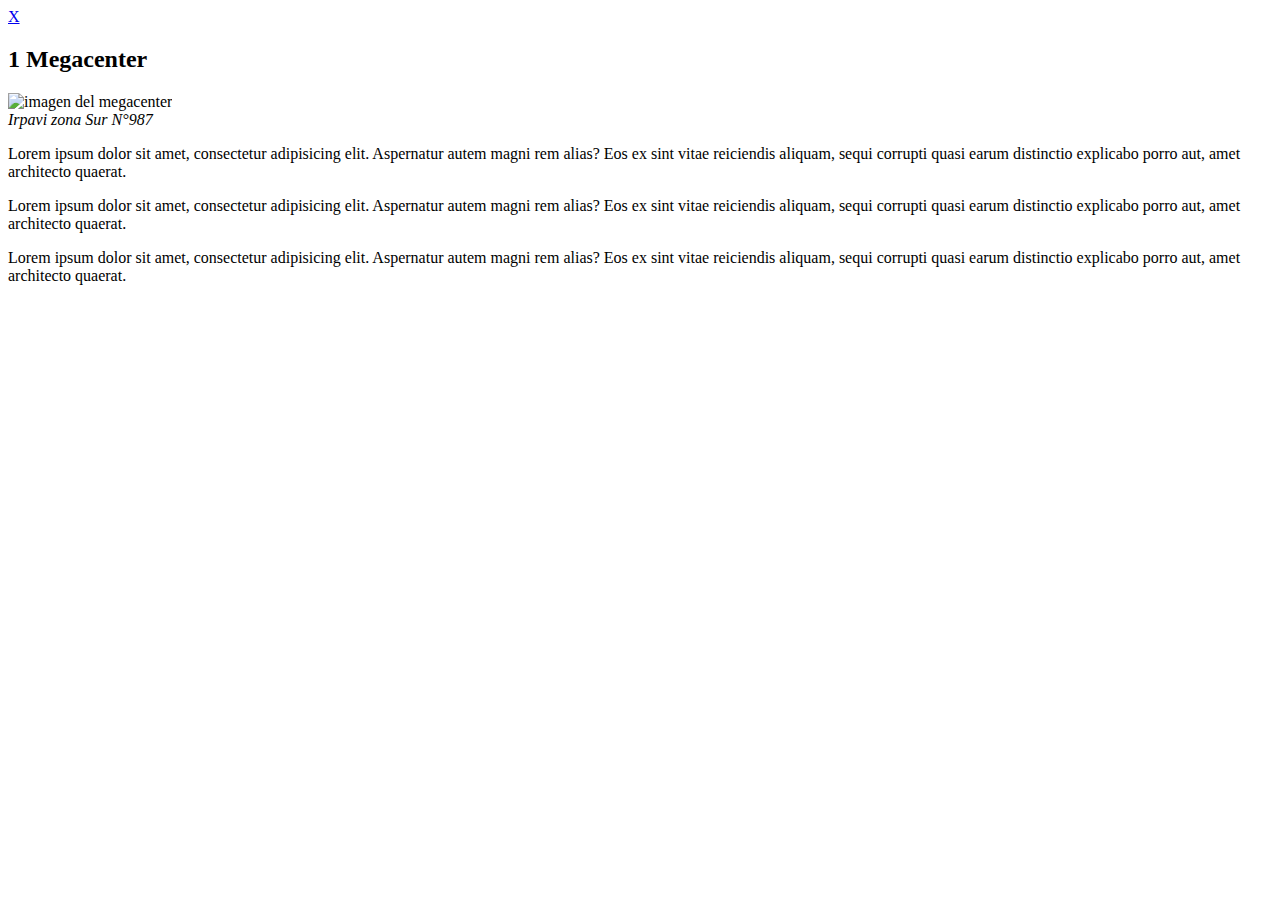
==== cinemas/megacenter.html @ 37c738e0 "images are now being hosted from freeimage.host" ====
<!DOCTYPE html>
<html lang="en">
<head>
    <meta charset="UTF-8">
    <meta name="viewport" content="width=device-width, initial-scale=1.0">
    <title>Megacenter - Los mejores cines de mi ciudad</title>
    <link rel="stylesheet" href="../assets/css/normalize.css">
    <link rel="stylesheet" href="../assets/css/style.css">
    <link rel="stylesheet" href="../font-awesome/css/all.css">
    <link href="https://fonts.googleapis.com/css2?family=Dosis:wght@200;400;600&display=swap" rel="stylesheet">
    <link rel="stylesheet" href="https://cdnjs.cloudflare.com/ajax/libs/animate.css/4.0.0/animate.min.css"/>
</head>
<body>
    <div class="container">
        <div class="content animate__animated animate__fadeInDownBig">
            <div class="actions">
                <a href="../index.html" class="close"><span>X</span></a>
            </div>
            <header>
                <h2 class="title-item">
                    <span class="position">1</span>
                    Megacenter
                </h2>
            </header>
            <section>
                <img src="https://iili.io/2xDYG9.jpg" alt="imagen del megacenter" class="main-image">
                <div class="text">
                    <address class="address">
                        <i class="fas fa-map-marker-alt"></i>
                        Irpavi zona Sur N°987
                    </address>
                    <p class="paragraph">Lorem ipsum dolor sit amet, consectetur adipisicing elit. Aspernatur autem magni rem alias? Eos ex sint vitae reiciendis aliquam, sequi corrupti quasi earum distinctio explicabo porro aut, amet architecto quaerat.</p>
                    <p class="paragraph">Lorem ipsum dolor sit amet, consectetur adipisicing elit. Aspernatur autem magni rem alias? Eos ex sint vitae reiciendis aliquam, sequi corrupti quasi earum distinctio explicabo porro aut, amet architecto quaerat.</p>
                    <p class="paragraph">Lorem ipsum dolor sit amet, consectetur adipisicing elit. Aspernatur autem magni rem alias? Eos ex sint vitae reiciendis aliquam, sequi corrupti quasi earum distinctio explicabo porro aut, amet architecto quaerat.</p>
                </div>
            </section>
        </div>
    </div>
    <script src="../javaScript/main.js"></script>
</body>
</html>
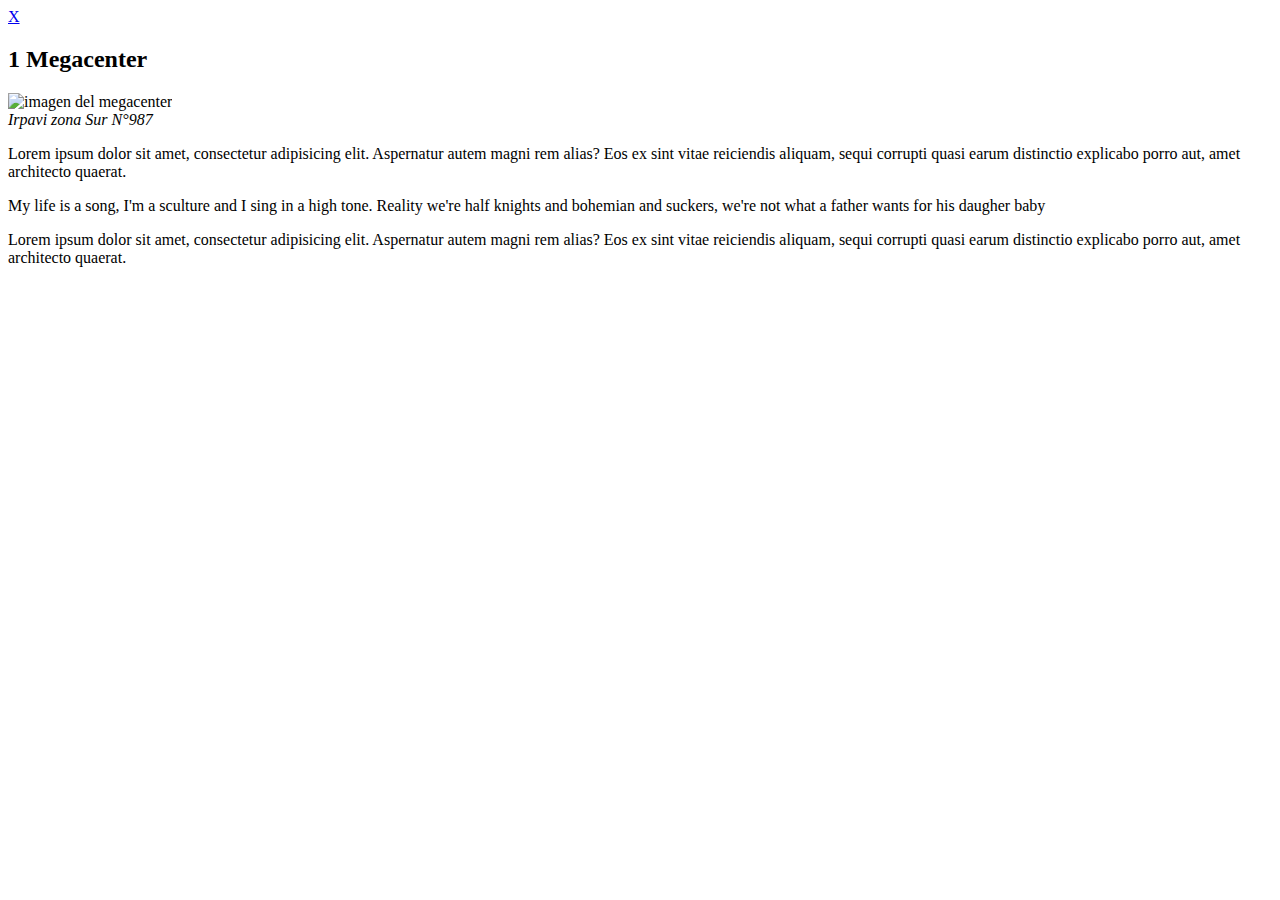
==== commit 793c6445: "megacenter new content" ====
--- a/cinemas/megacenter.html
+++ b/cinemas/megacenter.html
@@ -30,7 +30,7 @@
                         Irpavi zona Sur N°987
                     </address>
                     <p class="paragraph">Lorem ipsum dolor sit amet, consectetur adipisicing elit. Aspernatur autem magni rem alias? Eos ex sint vitae reiciendis aliquam, sequi corrupti quasi earum distinctio explicabo porro aut, amet architecto quaerat.</p>
-                    <p class="paragraph">Lorem ipsum dolor sit amet, consectetur adipisicing elit. Aspernatur autem magni rem alias? Eos ex sint vitae reiciendis aliquam, sequi corrupti quasi earum distinctio explicabo porro aut, amet architecto quaerat.</p>
+                    <p class="paragraph">My life is a song, I'm a sculture and I sing in a high tone. Reality we're half knights and bohemian and suckers, we're not what a father wants for his daugher baby</p>
                     <p class="paragraph">Lorem ipsum dolor sit amet, consectetur adipisicing elit. Aspernatur autem magni rem alias? Eos ex sint vitae reiciendis aliquam, sequi corrupti quasi earum distinctio explicabo porro aut, amet architecto quaerat.</p>
                 </div>
             </section>
